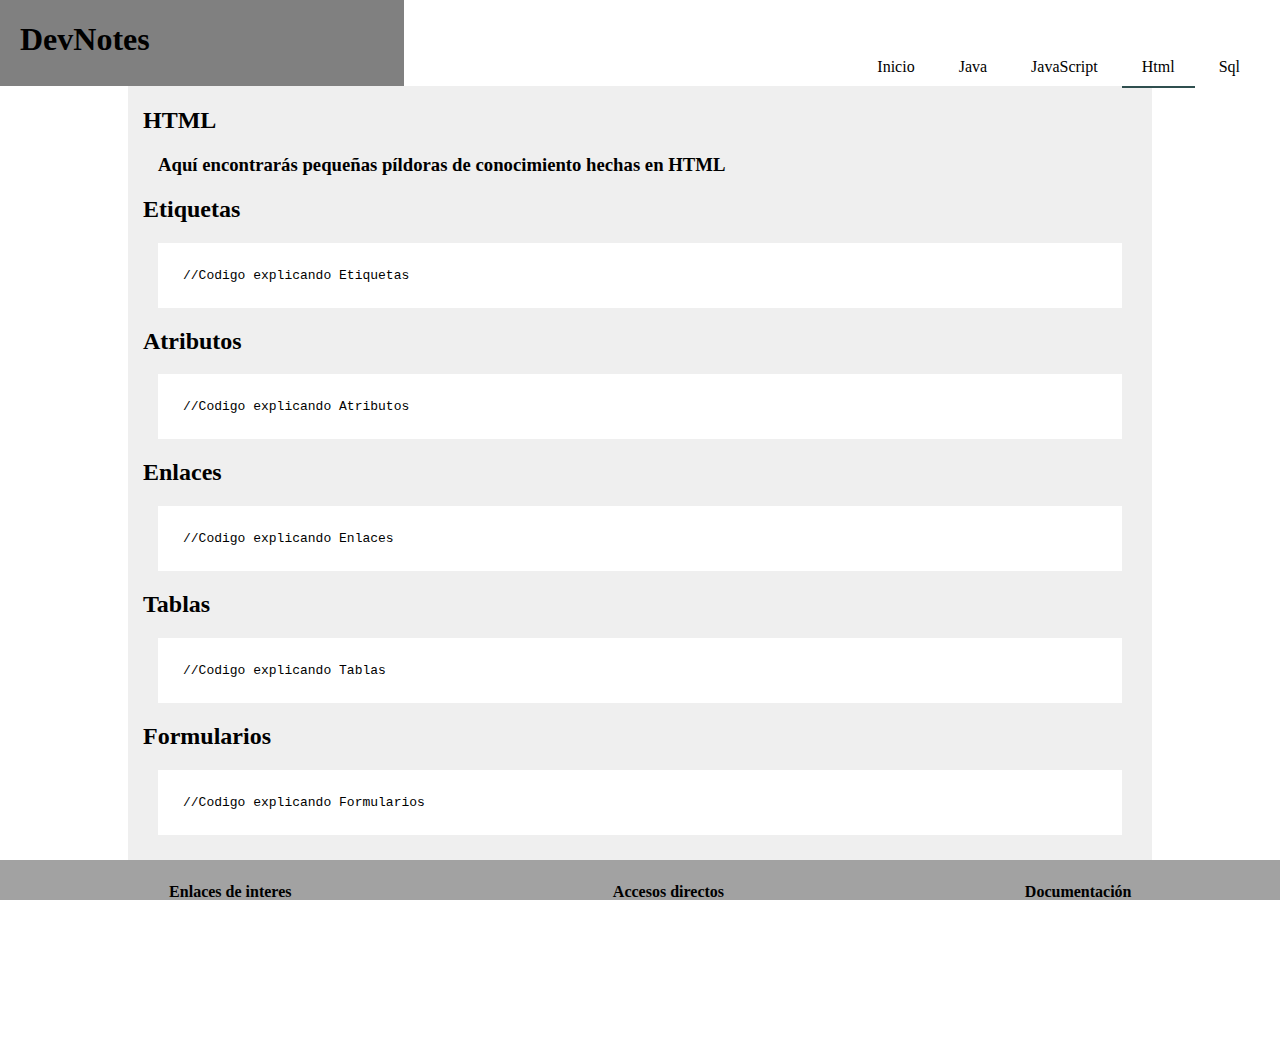
==== html.html @ 791c5ed2 "first commit" ====
<!DOCTYPE html>
<html lang="es">
<head>
    <meta charset="UTF-8">
    <meta http-equiv="X-UA-Compatible" content="IE=edge">
    <meta name="viewport" content="width=device-width, initial-scale=1.0">
    <link rel="stylesheet" href="css/style.css">
    <title>DevNotes</title>
</head>
<body>
    <header>
        <div id="header-wrapper">
            <div id="logo"><h1>DevNotes</h1></div>
            <nav id="main-nav">
                <ul>
                    <li><a href="index.html">Inicio</a></li>
                    <li><a href="java.html">Java</a></li>
                    <li><a href="js.html">JavaScript</a></li>
                    <li class="active"><a href="html.html">Html</a></li>
                    <li><a href="sql.html">Sql</a></li>
                </ul>
            </nav>
        </div>
    </header>
    <section>
        <div id="section-inner">
            <h2>HTML</h2>
            <h3 class="subtitulo">Aquí encontrarás pequeñas píldoras de conocimiento hechas en HTML</h3>
            <h2>Etiquetas</h2>
            <code class="codigo">//Codigo explicando Etiquetas</code>
            <h2>Atributos</h2>
            <code class="codigo">//Codigo explicando Atributos</code>
            <h2>Enlaces</h2>
            <code class="codigo">//Codigo explicando Enlaces</code>
            <h2>Tablas</h2>
            <code class="codigo">//Codigo explicando Tablas</code>
            <h2>Formularios</h2>
            <code class="codigo">//Codigo explicando Formularios</code>
        </div> 
    </section>
    <footer>
        <table>
            <tr>
                <th>Enlaces de interes</th>
                <th>Accesos directos</th>
                <th>Documentación</th>
            </tr>
            <tr>
                <td><a href="#" target="_blank" rel="noopener noreferrer">Google</a></td>
                <td><a href="#" target="_blank" rel="noopener noreferrer">Java</a></td>
                <td><a href="#" target="_blank" rel="noopener noreferrer">MDN Web Docs</a></td>
            </tr>
            <tr>
                <td><a href="#" target="_blank" rel="noopener noreferrer">Youtube</a> </td>
                <td><a href="#" target="_blank" rel="noopener noreferrer">SQL</a> </td>
                <td><a href="#" target="_blank" rel="noopener noreferrer">W3Schools</a> </td>
            </tr>
            <tr>
                <td><a href="#" target="_blank" rel="noopener noreferrer">LinkedIn</a></td>
                <td><a href="#" target="_blank" rel="noopener noreferrer">JavaScript</a></td>
                <td><a href="#" target="_blank" rel="noopener noreferrer">DevDocs.io</a></td>
            </tr>
        </table>
    </footer>
</body>
</html>
---- css/style.css ----
html, body {
    margin: 0;
    width: 100vw;
    height: 100vh;
    overflow-x: hidden;
}
a {
    text-decoration: none;
    color: black;
}
.nota {
    position: absolute;
}
header {
    width: 100%;
    height: 86px;
}
#header-wrapper {
    height: 100%;
}
#logo {
    width: 30%;
    height: 100%;
    background: grey center;
    float: left;
    padding-left: 20px;
}

/* nav */
nav {
    float: right;
}
#main-nav ul {
    margin: 48px 0px 0 0;
    height: 100%;
    padding-right: 20px;
}
nav#main-nav ul li {
    padding: 10px 20px;
    display: inline-block;
}
#main-nav ul li.active {
    border-bottom: darkslategray solid 2px;
}

section {
    background: #efefef;
    width: 80%;
    margin: auto;
}

section img {
    margin: 0 28px;
}

.subtitulo {
    margin-left: 15px;
}

#section-inner {
    padding: 1px 15px 15px;
}

code.codigo {
	margin: 10px 15px;
	padding: 25px 25px;
	background: #fff;
	min-width: 75%;
	display: block;
}
footer {
    background: #a2a2a2;
    height: 16%;
    padding: 20px 0;
}

footer table {
    width: 100%;
}

footer form {
    margin: auto;
}

footer table td {
    text-align: center;
}
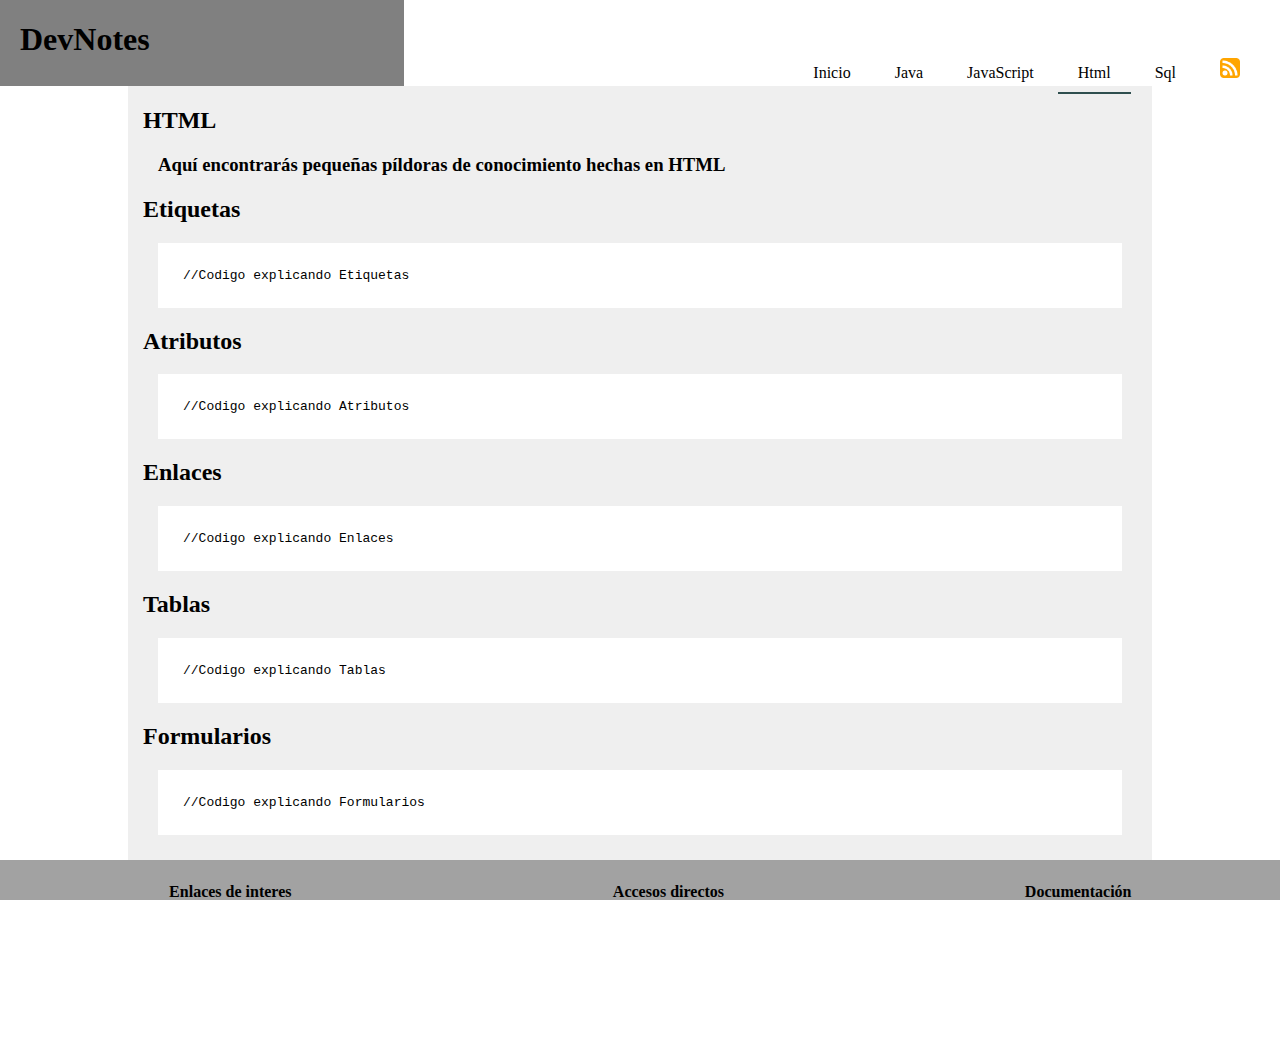
==== commit 08e93697: "rss en todos los menus" ====
--- a/html.html
+++ b/html.html
@@ -18,6 +18,7 @@
                     <li><a href="js.html">JavaScript</a></li>
                     <li class="active"><a href="html.html">Html</a></li>
                     <li><a href="sql.html">Sql</a></li>
+                    <li><a href="rss/rss.rss"><img src="images/rss.png" alt="" height="20px"></a></li>
                 </ul>
             </nav>
         </div>
